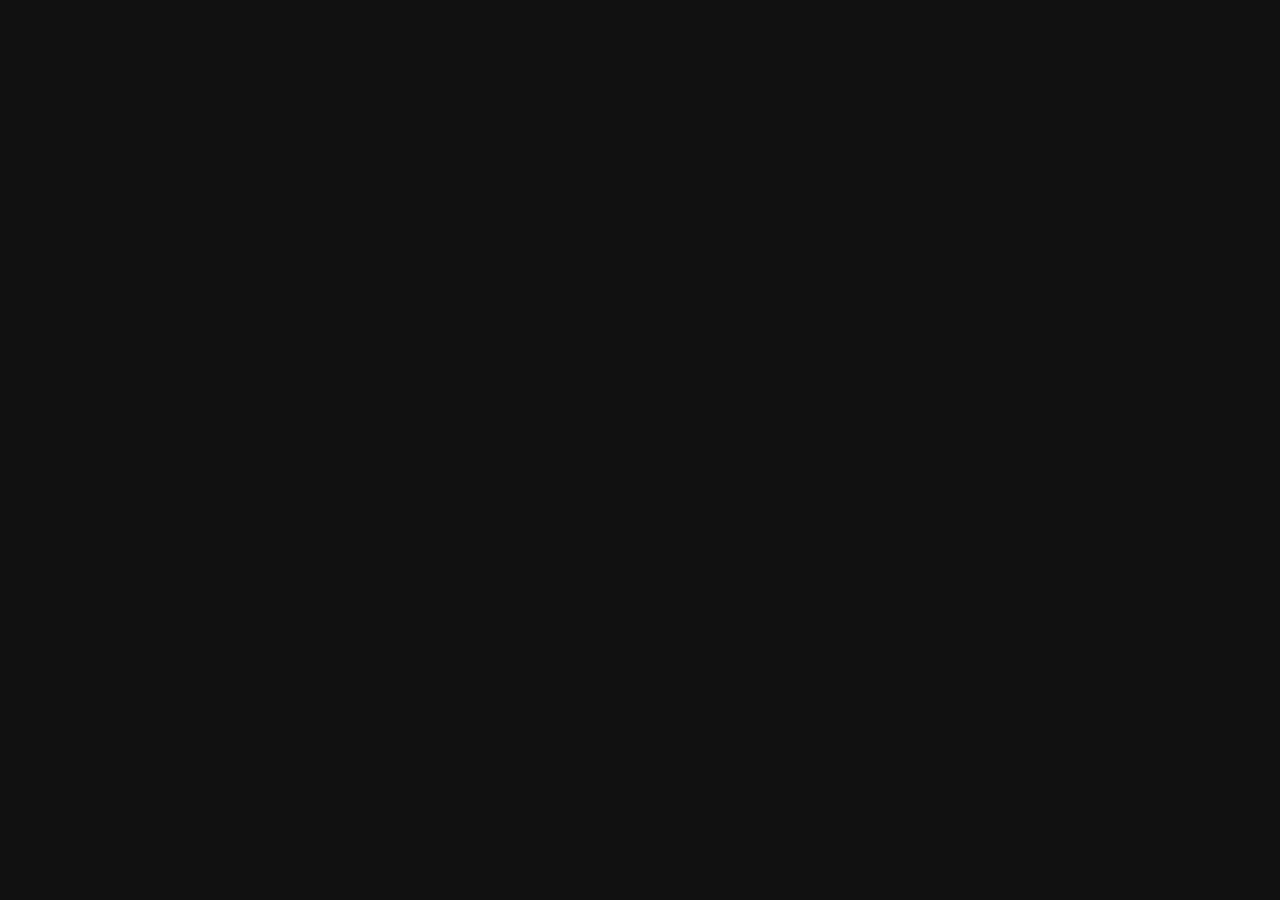
==== play.html @ 92f26278 "update for scalable prototypes" ====
<!doctype html>
<html>
<head>
<meta charset="utf-8">
<meta name="viewport" content="width=device-width, initial-scale=1">
<title>Prototype</title>
<style>
  html,body{margin:0;height:100%;background:#111;overflow:hidden;}
  #stage{position:fixed;inset:0;display:flex;align-items:center;justify-content:center;overflow:auto;}
  #frameWrap{position:relative;transform-origin:center center;background:#fff;box-shadow:0 0 40px rgba(0,0,0,0.4);flex-shrink:0;}
  #frameWrap iframe{display:block;border:0;width:100%;height:100%;}
  #msg{position:fixed;inset:0;display:none;align-items:center;justify-content:center;color:#eee;
       font-family:-apple-system,BlinkMacSystemFont,sans-serif;padding:24px;text-align:center;font-size:0.95rem;}
</style>
</head>
<body>
<div id="msg"></div>
<div id="stage" style="display:none;">
  <div id="frameWrap"><iframe id="protoFrame"></iframe></div>
</div>

<script type="module">
import { createClient } from 'https://esm.sh/@supabase/supabase-js@2';
import { SUPABASE_URL, SUPABASE_ANON_KEY } from './supabase-config.js';

const params = new URLSearchParams(location.search);
const sessionId = params.get('session');
const src = params.get('src');
const W = Number(params.get('w')) || 430;
const H = Number(params.get('h')) || 900;

const msgEl = document.getElementById('msg');
function fail(text) { msgEl.textContent = text; msgEl.style.display = 'flex'; }

if (!sessionId || !src) {
  fail('This link is missing information. Ask your test organizer for the correct link.');
} else {
  init();
}

async function init() {
  let supabase;
  try {
    supabase = createClient(SUPABASE_URL, SUPABASE_ANON_KEY);
  } catch (e) {
    fail('Could not connect.');
    return;
  }

  supabase.from('sessions').upsert({ id: sessionId, status: 'active' }).then(function () {});

  const stage = document.getElementById('stage');
  const frameWrap = document.getElementById('frameWrap');
  const frame = document.getElementById('protoFrame');
  frameWrap.style.width = W + 'px';
  frameWrap.style.height = H + 'px';
  stage.style.display = 'flex';

  function fit() {
    const pad = 24;
    const scale = Math.min(1, (window.innerWidth - pad * 2) / W, (window.innerHeight - pad * 2) / H);
    frameWrap.style.transform = 'scale(' + scale + ')';
  }
  fit();
  window.addEventListener('resize', fit);

  let current = src;

  function logEvent(evt) {
    supabase.from('events').insert(Object.assign({
      session_id: sessionId,
      t: Date.now()
    }, evt)).then(function (res) { if (res.error) console.warn(res.error); });
  }

  function attach() {
    let doc;
    try { doc = frame.contentDocument; } catch (e) { doc = null; }
    if (!doc) return;

    try {
      current = frame.contentWindow.location.pathname;
    } catch (e) {}

    logEvent({ type: 'nav', screen_id: current, x: null, y: null, hit: null, target: null });

    doc.addEventListener('click', function (e) {
      const x = e.clientX / W;
      const y = e.clientY / H;
      let hit = false, label = null;
      const el = e.target;
      const interactive = el && el.closest ? el.closest('a,button,input,select,textarea,[onclick],[role="button"],[tabindex]') : null;
      if (interactive) {
        hit = true;
        label = (interactive.getAttribute('aria-label') || interactive.getAttribute('title') ||
          (interactive.textContent || '').trim() || interactive.tagName.toLowerCase()).slice(0, 60);
      }
      logEvent({ type: 'tap', screen_id: current, x: x, y: y, hit: hit, target: label });
    }, true);
  }

  frame.addEventListener('load', attach);
  frame.src = src;
}
</script>
</body>
</html>
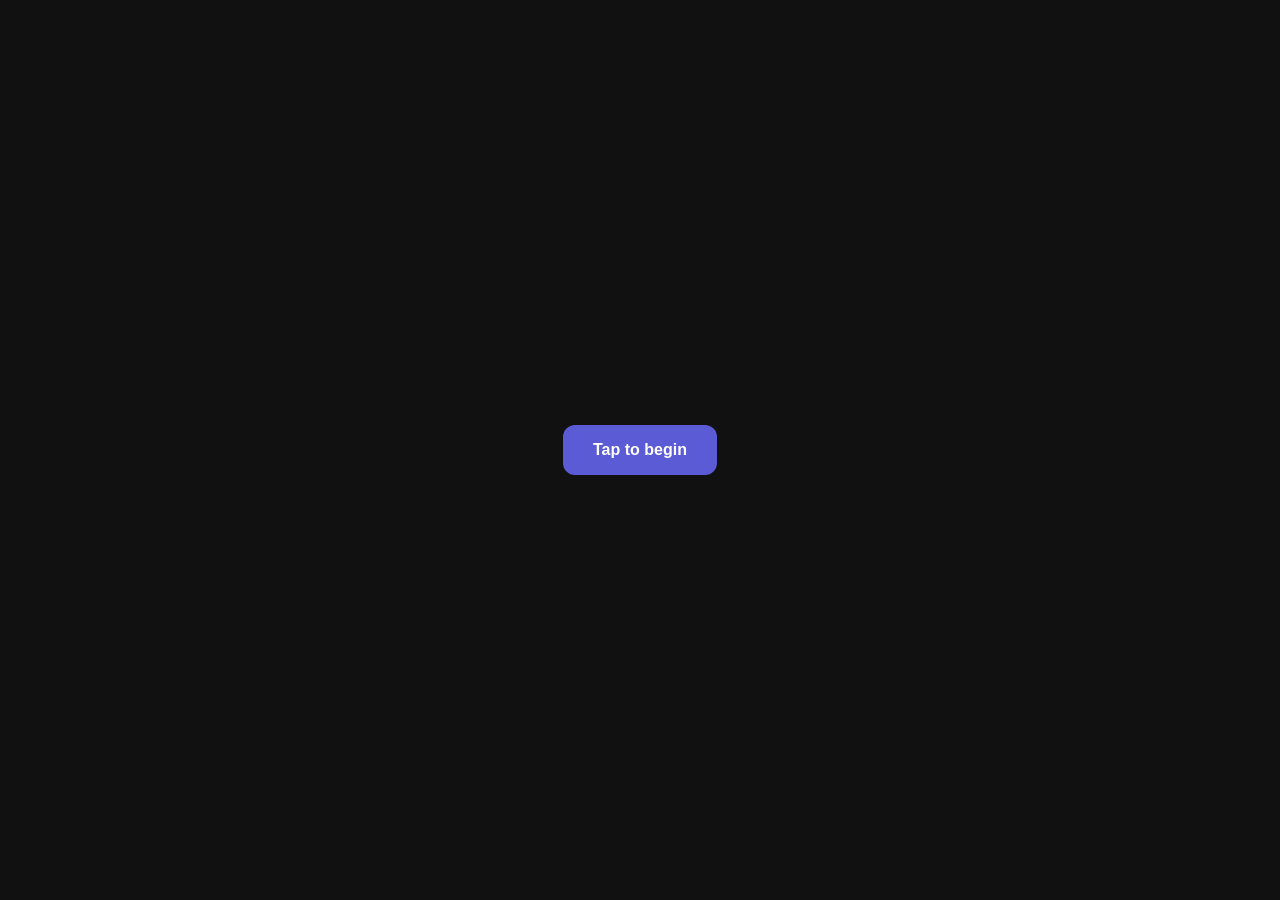
==== commit eb298417: "fixed placeholder in live mirror and added start prototype button" ====
--- a/play.html
+++ b/play.html
@@ -11,10 +11,14 @@
   #frameWrap iframe{display:block;border:0;width:100%;height:100%;}
   #msg{position:fixed;inset:0;display:none;align-items:center;justify-content:center;color:#eee;
        font-family:-apple-system,BlinkMacSystemFont,sans-serif;padding:24px;text-align:center;font-size:0.95rem;}
+  #startOverlay{position:fixed;inset:0;z-index:200;display:flex;align-items:center;justify-content:center;background:#111;}
+  #startBtn{padding:16px 30px;font-size:1rem;font-weight:700;border:none;border-radius:12px;
+            background:#5b5bd6;color:#fff;cursor:pointer;font-family:-apple-system,BlinkMacSystemFont,sans-serif;}
 </style>
 </head>
 <body>
 <div id="msg"></div>
+<div id="startOverlay"><button id="startBtn">Tap to begin</button></div>
 <div id="stage" style="display:none;">
   <div id="frameWrap"><iframe id="protoFrame"></iframe></div>
 </div>
@@ -30,7 +34,18 @@
 const H = Number(params.get('h')) || 900;
 
 const msgEl = document.getElementById('msg');
-function fail(text) { msgEl.textContent = text; msgEl.style.display = 'flex'; }
+function fail(text) {
+  msgEl.textContent = text;
+  msgEl.style.display = 'flex';
+  document.getElementById('startOverlay').style.display = 'none';
+}
+
+document.getElementById('startBtn').addEventListener('click', function () {
+  const el = document.documentElement;
+  const req = el.requestFullscreen || el.webkitRequestFullscreen || el.msRequestFullscreen;
+  if (req) { try { req.call(el); } catch (e) {} }
+  document.getElementById('startOverlay').style.display = 'none';
+});
 
 if (!sessionId || !src) {
   fail('This link is missing information. Ask your test organizer for the correct link.');
@@ -78,11 +93,25 @@
     try { doc = frame.contentDocument; } catch (e) { doc = null; }
     if (!doc) return;
 
+    function updateScreen() {
+      try {
+        current = frame.contentWindow.location.pathname + frame.contentWindow.location.hash;
+      } catch (e) {}
+      logEvent({ type: 'nav', screen_id: current, x: null, y: null, hit: null, target: null });
+    }
+    updateScreen();
+
+    // Catch SPA-style navigation that doesn't trigger a full page reload
+    // (client-side routers using pushState/replaceState, or hash-based routes).
     try {
-      current = frame.contentWindow.location.pathname;
+      const win = frame.contentWindow;
+      const pushState = win.history.pushState;
+      const replaceState = win.history.replaceState;
+      win.history.pushState = function () { pushState.apply(this, arguments); updateScreen(); };
+      win.history.replaceState = function () { replaceState.apply(this, arguments); updateScreen(); };
+      win.addEventListener('hashchange', updateScreen);
+      win.addEventListener('popstate', updateScreen);
     } catch (e) {}
-
-    logEvent({ type: 'nav', screen_id: current, x: null, y: null, hit: null, target: null });
 
     doc.addEventListener('click', function (e) {
       const x = e.clientX / W;
@@ -101,6 +130,20 @@
 
   frame.addEventListener('load', attach);
   frame.src = src;
+
+  // Listen for a remote "restart" signal from the watch dashboard.
+  let lastRestartAt = null;
+  supabase
+    .channel('session-ctl-' + sessionId)
+    .on('postgres_changes', { event: 'UPDATE', schema: 'public', table: 'sessions', filter: 'id=eq.' + sessionId }, function (payload) {
+      const r = payload.new && payload.new.restart_at;
+      if (r != null && r !== lastRestartAt) {
+        lastRestartAt = r;
+        const bust = src.indexOf('?') >= 0 ? '&' : '?';
+        frame.src = src + bust + '_r=' + Date.now();
+      }
+    })
+    .subscribe();
 }
 </script>
 </body>
